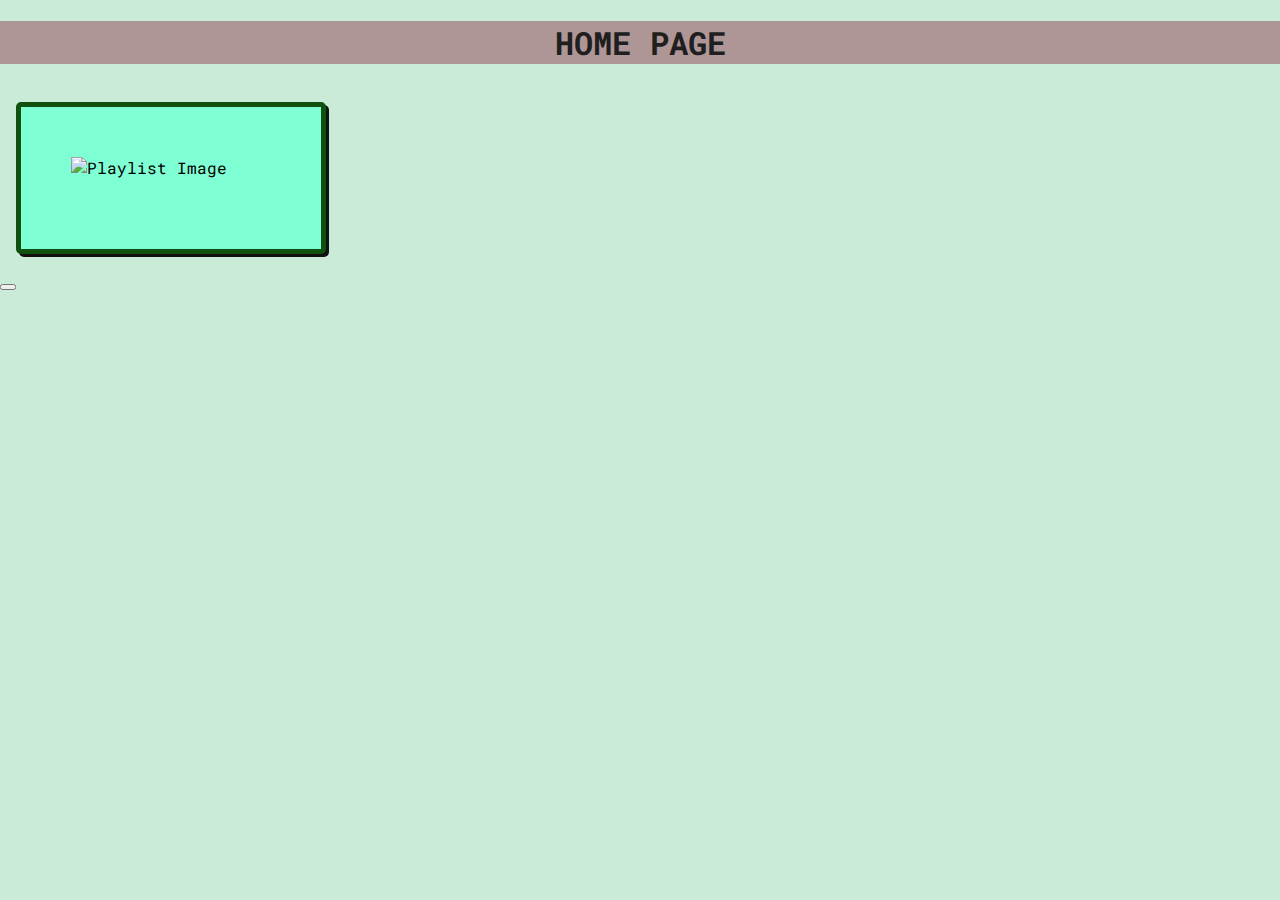
==== music-playlist-creator/featured.html @ ac2a0b22 "upload playlist creator files" ====
<!DOCTYPE html>
<html lang="en">
<head>
    <meta charset="UTF-8">
    <meta name="viewport" content="width=device-width, initial-scale=1.0">
    <title>Document</title>

    <link href="https://fonts.googleapis.com/css2?family=Roboto+Mono:ital,wght@0,100..700;1,100..700&display=swap" rel="stylesheet">
    <link rel="preconnect" href="https://fonts.googleapis.com">
    <link rel="preconnect" href="https://fonts.gstatic.com" crossorigin>
    <link href="https://fonts.googleapis.com/css2?family=Dancing+Script:wght@400..700&family=Roboto+Mono:ital,wght@0,100..700;1,100..700&display=swap" rel="stylesheet">
    <link rel="stylesheet" href="style.css">

</head>
<body>
    <header>
        <h1>Home page</h1>
    </header>

    <main> 
        <div class = "featured" >
            <section id = "right-side"></section>
                <img id="Playlistimage" src = "" alt ="Playlist Image">
                <h1 id = "PlaylistName"></h1>
                    <p id = "PlaylistCreator"></p>
            </section>

            <section id = "songs-container-feature">
                <p id="Song title"></p>
                <p id = "Artist Name"></p>
                <p id = "Album Name"></p>
                <div id="Album Name"></div>
            </section> 
        </div>
        
<!-- 
        <div id ="featured-container" class="featured">
            <span id="first-container">
                <div id = "playlistimage"> 
                    <img src="" alt=""> 
                </div>
            </span>
            <div id = "playlist-info"></div>
            <span id = "second container"></span>              -->

    </main>
        <button></button>
        <srcript src="data/data.js"></srcript>
        <script src="featured.js"></script>
</body>
</html>
---- music-playlist-creator/style.css ----
body {
    font-family: "Roboto Mono";
    margin: 0;
    padding: 0;
    background-color: #caebd8;
}
header{
    background-color: #af9696;
    color: #211e20;
    padding: lem;
    text-align: center;
    border-bottom: 5px black ;
    box-shadow:  #705b5b;
    text-transform: uppercase;
    font-size: zem;
    font-weight: bold;
    transition: border 0.2s, background-color 0.2s, box-shadow 0.2
   
}

header:hover{
    border: 5px
}
.playlist-grid{
    text-align: center;
}
.playlist-blocks{
    border: 5px solid rgb(16, 81, 16);
    padding: 50px;
    margin: 1em;
    width: 200px;
    display: inline-block;
    border-radius: 5px;
    box-shadow: 3px 3px #111;
    background-color: aquamarine;
    /* width: 75%; */
    transition: border 0.2s, background-color 0.2s, box-shadow 0.2

}
.playlist-blocks:hover{
    border: 5px solid #caebd8;
    background-color: #aaa;
    box-shadow: 4px 4px color(srgb red rgb(98, 141, 98) blue)
}
.playlist-cards{
    display: flex;
    flex-wrap: wrap;
    justify-content: space-between;
    border:5px solid rgb(52, 152, 52);
  
    
}
.image-function{
    width: 120px;
    border: 40px;
    /* margin: ; */
}

.modal{
   /* display: none;  */
   position: fixed;
   z-index: 1;
   left: 0;
   top: 0;
   width:100% ;
   height: 100%;
   overflow:auto;
   background-color: rgba(217, 194, 194, 0.4);
   display: none;

}

.modal-overlay {
    background-color: #93d3a3;
    margin: 15% auto;
    padding: 20px;
    border: 5px solid #180c0c;
    width: 80%;
    font-family: Verdana, Geneva, Tahoma, sans-serif;
}
/* .playlistimage{
    
} */
.close {
    color: #aaa;
    float: right;
    font-size: 28px;
    font-weight: bold;
}
.close:hover,
.close:focus {
    color:black;
    text-decoration: none;
    cursor: pointer;
}
.each-song {
    display:  flex;
    flex-direction: column;
    font-family: 'Arial', sans-serif;
    margin: 0;
    padding: 0;
    background-color: #3f6750;
    text-transform: uppercase;
    font-size: zem;
    font-weight: bold;
    border: 5px solid black;
    transition: background-color 0.1s;

}
/* .each-song:hover{
    background-color: #caebd8;
} */
.overlay-blocks{
    display:  flex;
    font-family: "Dancing Script", cursive;
    border: 3px solid white;
    text-align: left;
    height: 12vh;

    transition: background-color 0.1s
}
.overlay-blocks:hover{
    background-color: green;
}
.songtext{
    font-size: 12px;
    display:flex;
    flex-direction: column;
    margin: auto auto auto 1%;
    text-wrap: nowrap;
    overflow:clip;
    height: 7vh;
    
}
#songtime{
    font-size: 12px;
    display:flex;
    flex-direction: column;
    margin: auto;
    text-wrap: nowrap;
    height: 2vh;
    text-align: left;
    
}
.shuffle-button{
    background-color: #111;
    padding: 1vh 4vw;
    border-radius: 20px;
    color: white;
    text-align : center;
    display: flex;
    flex-direction: row;
}
.shuffle-button:hover{
    background:  grey;
}

.featured{
    border: 5px solid rgb(16, 81, 16);
    padding: 50px;
    margin: 1em;
    width: 200px;
    display: inline-block;
    border-radius: 5px;
    box-shadow: 3px 3px #111;
    background-color: aquamarine;

}

#Playlistimage{
    width: 120px;
    border: 40px;
}

#song-container-feature{
    position: fixed;
   z-index: 1;
   left: 0;
   top: 0;
   width:100% ;
   height: 100%;
   overflow:auto;
   background-color: rgba(217, 194, 194, 0.4);
   display: none;
}
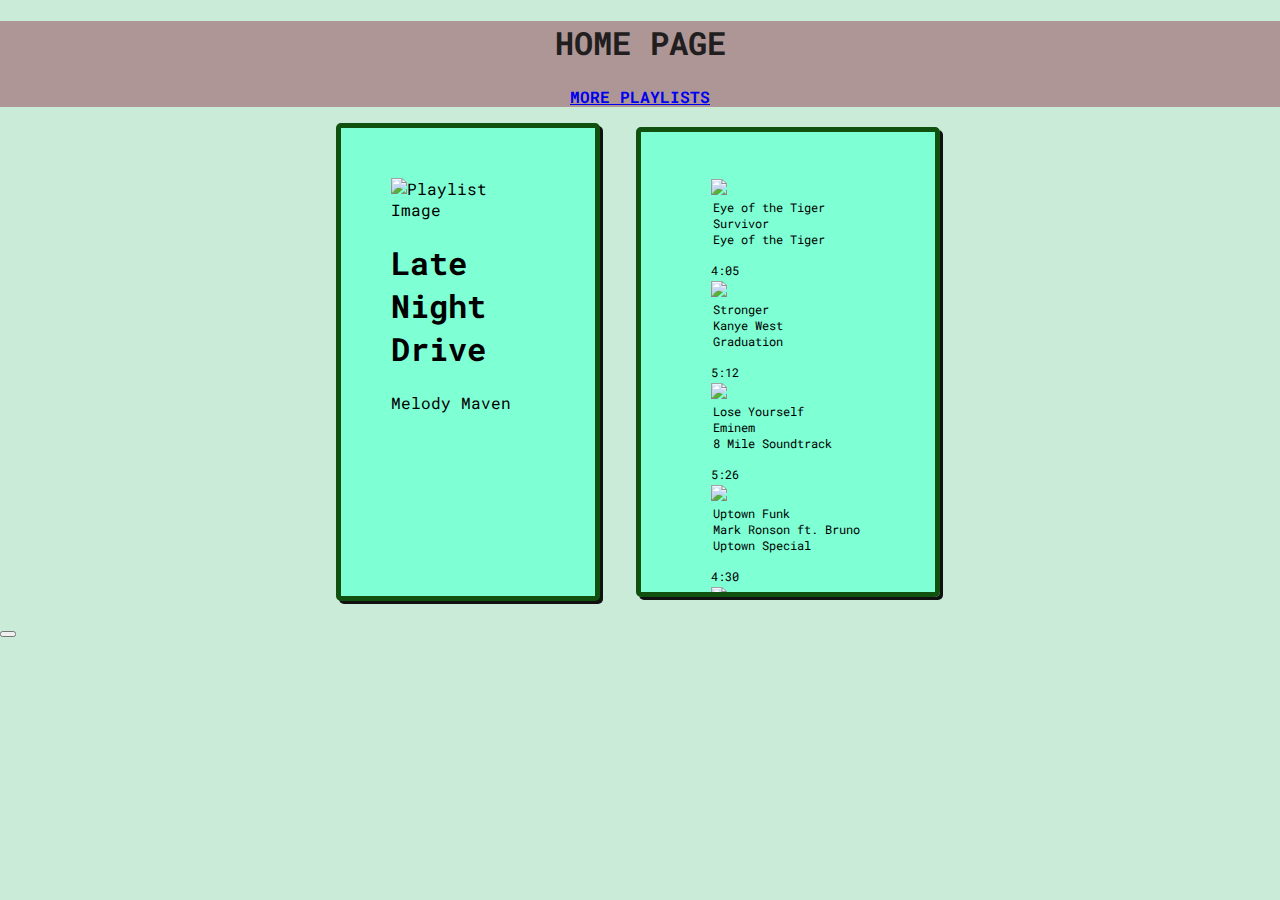
==== commit 42252479: "final project" ====
--- a/music-playlist-creator/featured.html
+++ b/music-playlist-creator/featured.html
@@ -15,21 +15,23 @@
 <body>
     <header>
         <h1>Home page</h1>
+        <a href="index.html"> more playlists</a>
     </header>
 
-    <main> 
+    <main id = "home"> 
+
+        <section id = "right-side">
+                <img id="playlist-image" src = "" alt ="Playlist Image">
+                <h1 id = "playlist-title"></h1>
+                    <p id = "playlist-creator"></p>
+        </section>
+
         <div class = "featured" >
-            <section id = "right-side"></section>
-                <img id="Playlistimage" src = "" alt ="Playlist Image">
-                <h1 id = "PlaylistName"></h1>
-                    <p id = "PlaylistCreator"></p>
-            </section>
-
             <section id = "songs-container-feature">
                 <p id="Song title"></p>
                 <p id = "Artist Name"></p>
                 <p id = "Album Name"></p>
-                <div id="Album Name"></div>
+                <!-- <div id="Album Name"></div> -->
             </section> 
         </div>
         
@@ -41,11 +43,13 @@
                 </div>
             </span>
             <div id = "playlist-info"></div>
-            <span id = "second container"></span>              -->
+            <span id = "second container"></span>       -->
 
     </main>
         <button></button>
-        <srcript src="data/data.js"></srcript>
+        <script src="data/data.js"></script>
         <script src="featured.js"></script>
 </body>
-</html>+</html>
+
+
--- a/music-playlist-creator/style.css
+++ b/music-playlist-creator/style.css
@@ -23,6 +23,10 @@
 }
 .playlist-grid{
     text-align: center;
+    display: flex;
+    flex-wrap: wrap;
+    justify-content: center;
+    flex-direction: row;
 }
 .playlist-blocks{
     border: 5px solid rgb(16, 81, 16);
@@ -156,15 +160,18 @@
 }
 
 .featured{
+    display: flex;
+    flex-direction: column;
     border: 5px solid rgb(16, 81, 16);
-    padding: 50px;
-    margin: 1em;
-    width: 200px;
+    padding: 30px 70px ;
+    margin: 20px;
+    width: 300px;
     display: inline-block;
     border-radius: 5px;
     box-shadow: 3px 3px #111;
     background-color: aquamarine;
-
+    overflow-y: scroll;
+    height: 400px;
 }
 
 #Playlistimage{
@@ -173,16 +180,44 @@
 }
 
 #song-container-feature{
+    display: flex;
+    flex-direction: column;
     position: fixed;
    z-index: 1;
    left: 0;
    top: 0;
-   width:100% ;
+   width: 300px;;
    height: 100%;
    overflow:auto;
    background-color: rgba(217, 194, 194, 0.4);
    display: none;
-}
-
-
-
+
+}
+
+#home {
+    display: flex;
+    padding: 0px 25%;
+}
+
+#playlist-image {
+    height: 50%;
+    border: 40px
+
+}
+#right-side{
+    border: 5px solid rgb(16, 81, 16);
+    padding: 50px;
+    margin: 1em;
+    width: 300px;
+    display: inline-block;
+    border-radius: 5px;
+    box-shadow: 3px 3px #111;
+    background-color: aquamarine;
+    transition: border 0.2s, background-color 0.2s, box-shadow 0.2;
+    
+}
+.right-side:hover{
+    border: 5px solid #caebd8;
+    background-color: #aaa;
+    box-shadow: 4px 4px color(srgb red rgb(98, 141, 98) blue)
+}
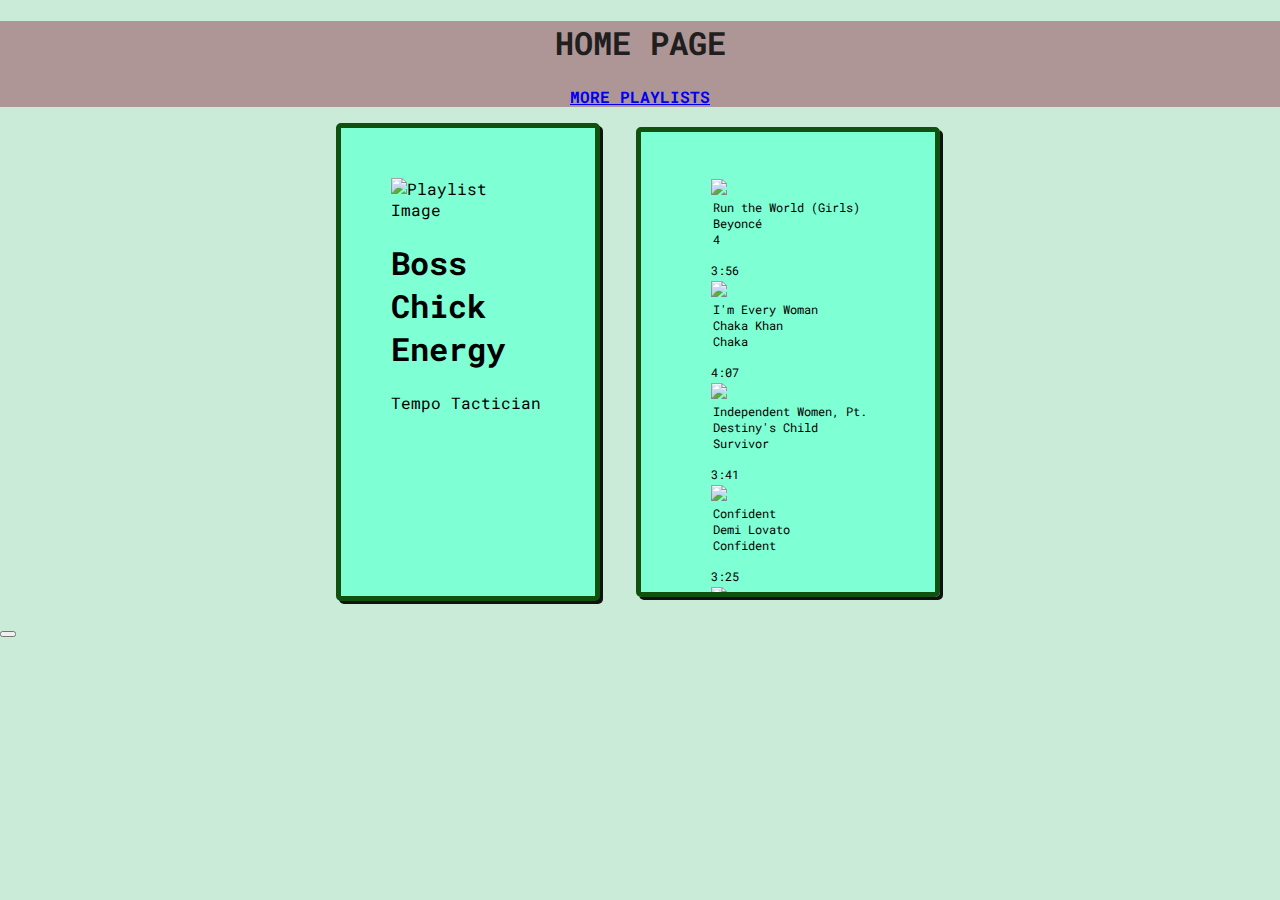
==== commit 20acfa78: "final" ====
--- a/music-playlist-creator/featured.html
+++ b/music-playlist-creator/featured.html
@@ -31,19 +31,9 @@
                 <p id="Song title"></p>
                 <p id = "Artist Name"></p>
                 <p id = "Album Name"></p>
-                <!-- <div id="Album Name"></div> -->
             </section> 
         </div>
-        
-<!-- 
-        <div id ="featured-container" class="featured">
-            <span id="first-container">
-                <div id = "playlistimage"> 
-                    <img src="" alt=""> 
-                </div>
-            </span>
-            <div id = "playlist-info"></div>
-            <span id = "second container"></span>       -->
+
 
     </main>
         <button></button>
--- a/music-playlist-creator/style.css
+++ b/music-playlist-creator/style.css
@@ -82,9 +82,7 @@
     width: 80%;
     font-family: Verdana, Geneva, Tahoma, sans-serif;
 }
-/* .playlistimage{
-    
-} */
+
 .close {
     color: #aaa;
     float: right;
@@ -221,3 +219,4 @@
     background-color: #aaa;
     box-shadow: 4px 4px color(srgb red rgb(98, 141, 98) blue)
 }
+
